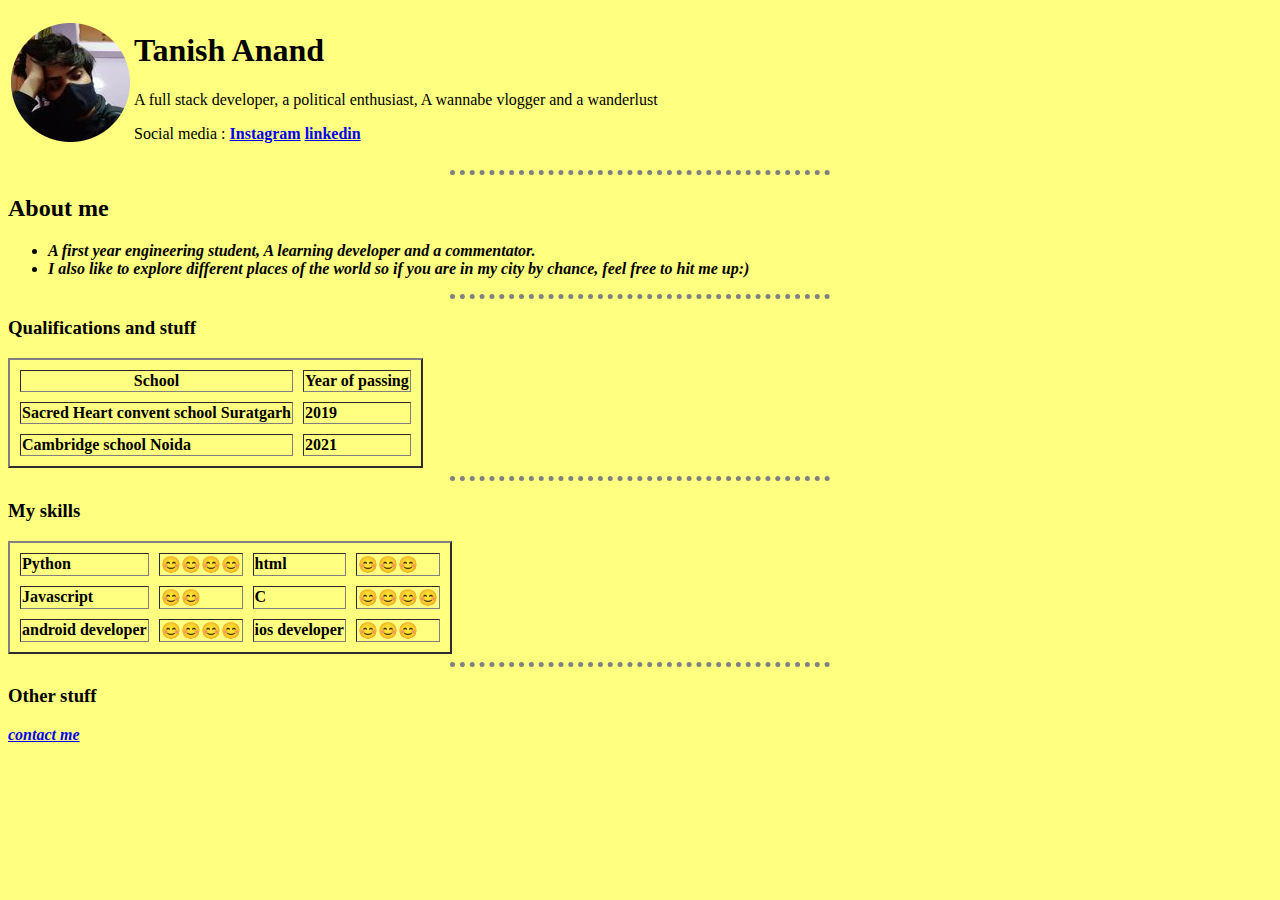
==== index.html @ 0e56238c "Add files via upload" ====
<!DOCTYPE html>
<html lang="en">

<head>
    <meta charset="UTF-8">
    <meta http-equiv="X-UA-Compatible" content="IE=edge">
    <meta name="viewport" content="width=device-width, initial-scale=1.0">
    <title>t_unitx</title>

    <style>
        body {
            background-color:  rgb(255, 255, 128);;
        }
        hr {
              border-style: none;
            border-top-style: dotted;
            width: 30%;
            border-color: gray;
            border-width: 5px;
        }

    </style>



</head>

<body>
    <table>
        <tr>
            <td><img src="tanish-modified (1).png" alt="tanish anand profile picture"></td> 
            <td>
                <h1>Tanish Anand</h1>



                <p>A full stack developer, a political enthusiast, A wannabe vlogger and a wanderlust</p>
                <p>Social media : <strong> <a href="https://www.instagram.com/t_unitx/"> Instagram</a> <a
                            href="https://www.linkedin.com/in/tanish-anand-853b3720a/">linkedin</a></strong></p>
            </td>

        </tr>

    </table>
    <hr>
    <h2>About me</h2>

    <ul>
        <li> <strong> <em> A first year engineering student, A learning developer and a commentator.</em></li>
        <li>
            <strong> <em> I also like to explore different places of the world so if you are in my city by chance, feel
                    free to hit me up:)</em></strong>

        </li>
    </ul>
    <hr>
    <h3>Qualifications and stuff</h3>
    <table cellspacing="10" border="2">
        <tr>
            <th>
                School
            </th>
            <th>
                Year of passing
            </th>

        </tr>
        <tr>
            <td>Sacred Heart convent school Suratgarh</td>
            <td>
                2019
            </td>
        </tr>
        <tr>
            <td>
                Cambridge school Noida

            </td>
            <td>
                2021
            </td>
        </tr>
    </table>
    <hr>
    <h3>My skills</h3>

    <table cellspacing="10" border="2">

        <tr>
            <td>Python</td>
            <td>😊😊😊😊</td>
            <td>html</td>
            <td>😊😊😊</td>
        </tr>

        <tr>
           <td> Javascript</td>
           <td>
               😊😊
           </td>
           <td>
               C
           </td>
           <td>😊😊😊😊</td>
        </tr>
        <tr>
            <td>android developer</td>
            <td>😊😊😊😊</td>
            <td>ios developer</td>
            <td>😊😊😊</td>

        </tr>
    </table>
    <hr>
    <h3>Other stuff</h3>
    <a href="contactme.html"><strong><em>contact me</em></strong></a>
    

</body>

</html>
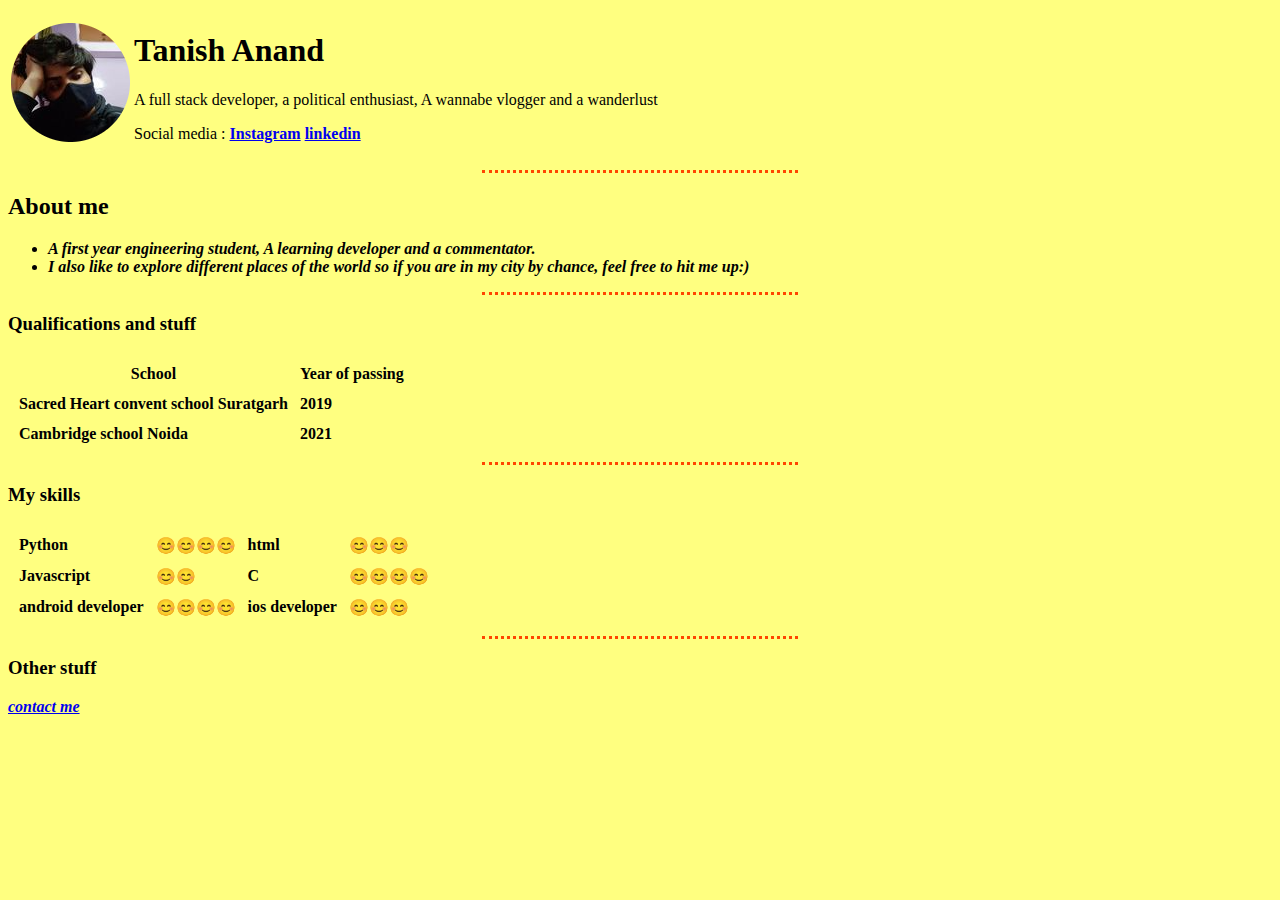
==== commit 6d9db170: "Add files via upload" ====
--- a/index.html
+++ b/index.html
@@ -9,14 +9,15 @@
 
     <style>
         body {
-            background-color:  rgb(255, 255, 128);;
+            /* background-color: brown; */
+            background-color: rgb(255, 255, 128);
         }
         hr {
               border-style: none;
             border-top-style: dotted;
-            width: 30%;
-            border-color: gray;
-            border-width: 5px;
+            width: 25%;
+            border-color: orangered;
+            border-width: 3px;
         }
 
     </style>
@@ -55,7 +56,7 @@
     </ul>
     <hr>
     <h3>Qualifications and stuff</h3>
-    <table cellspacing="10" border="2">
+    <table cellspacing="10" >
         <tr>
             <th>
                 School
@@ -84,7 +85,7 @@
     <hr>
     <h3>My skills</h3>
 
-    <table cellspacing="10" border="2">
+    <table cellspacing="10" >
 
         <tr>
             <td>Python</td>
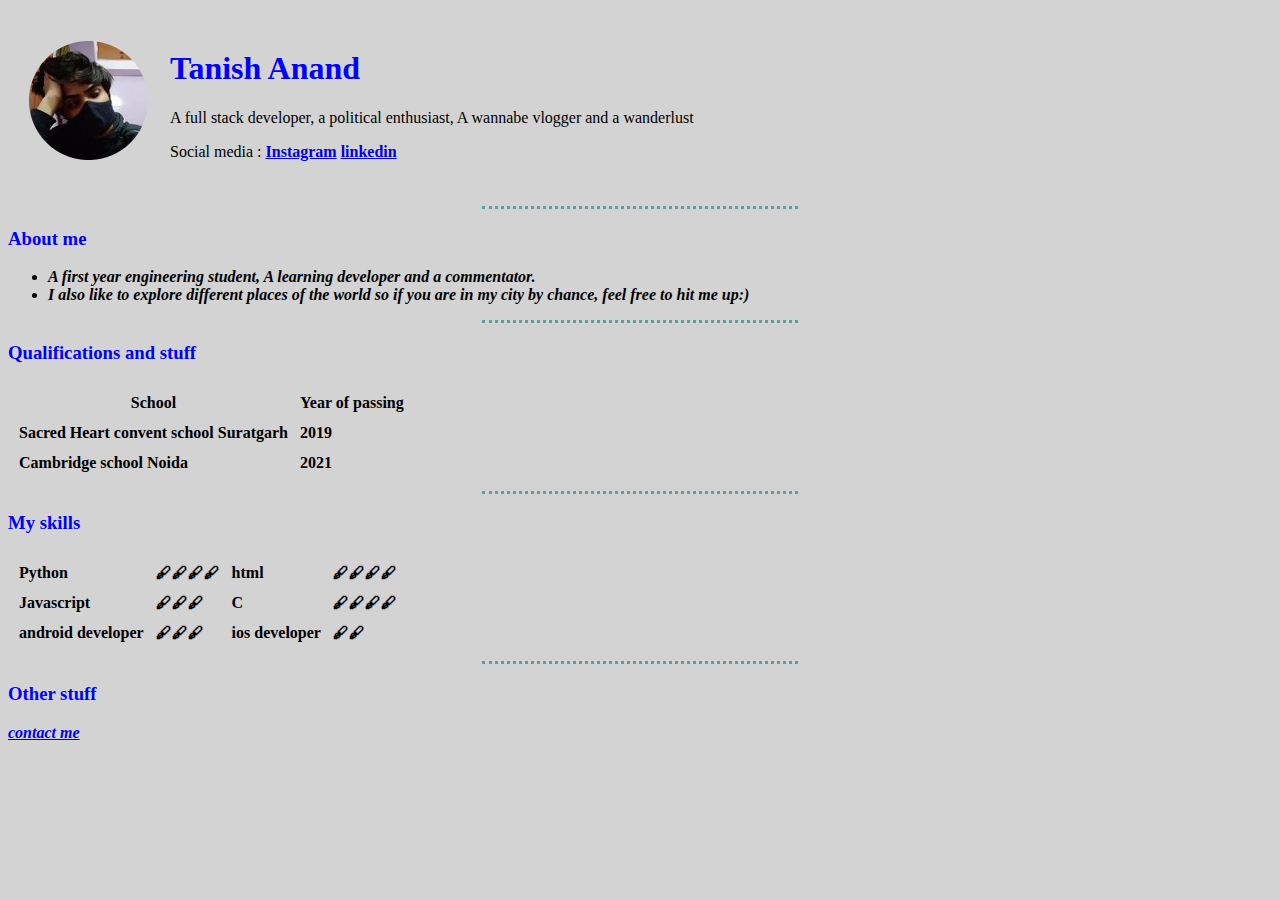
==== commit 51fbaeeb: "added external css" ====
--- a/index.html
+++ b/index.html
@@ -6,28 +6,15 @@
     <meta http-equiv="X-UA-Compatible" content="IE=edge">
     <meta name="viewport" content="width=device-width, initial-scale=1.0">
     <title>t_unitx</title>
+    <link rel="stylesheet" href="css\style.css">
 
-    <style>
-        body {
-            /* background-color: brown; */
-            background-color: rgb(255, 255, 128);
-        }
-        hr {
-              border-style: none;
-            border-top-style: dotted;
-            width: 25%;
-            border-color: orangered;
-            border-width: 3px;
-        }
-
-    </style>
-
+   
 
 
 </head>
 
 <body>
-    <table>
+    <table  cellspacing="20" >
         <tr>
             <td><img src="tanish-modified (1).png" alt="tanish anand profile picture"></td> 
             <td>
@@ -44,7 +31,7 @@
 
     </table>
     <hr>
-    <h2>About me</h2>
+    <h3>About me</h3>
 
     <ul>
         <li> <strong> <em> A first year engineering student, A learning developer and a commentator.</em></li>
@@ -89,26 +76,26 @@
 
         <tr>
             <td>Python</td>
-            <td>😊😊😊😊</td>
+            <td>🖋🖋🖋🖋</td>
             <td>html</td>
-            <td>😊😊😊</td>
+            <td>🖋🖋🖋🖋</td>
         </tr>
 
         <tr>
            <td> Javascript</td>
            <td>
-               😊😊
+               🖋🖋🖋
            </td>
            <td>
                C
            </td>
-           <td>😊😊😊😊</td>
+           <td>🖋🖋🖋🖋</td>
         </tr>
         <tr>
             <td>android developer</td>
-            <td>😊😊😊😊</td>
+            <td>🖋🖋🖋</td>
             <td>ios developer</td>
-            <td>😊😊😊</td>
+            <td>🖋🖋</td>
 
         </tr>
     </table>
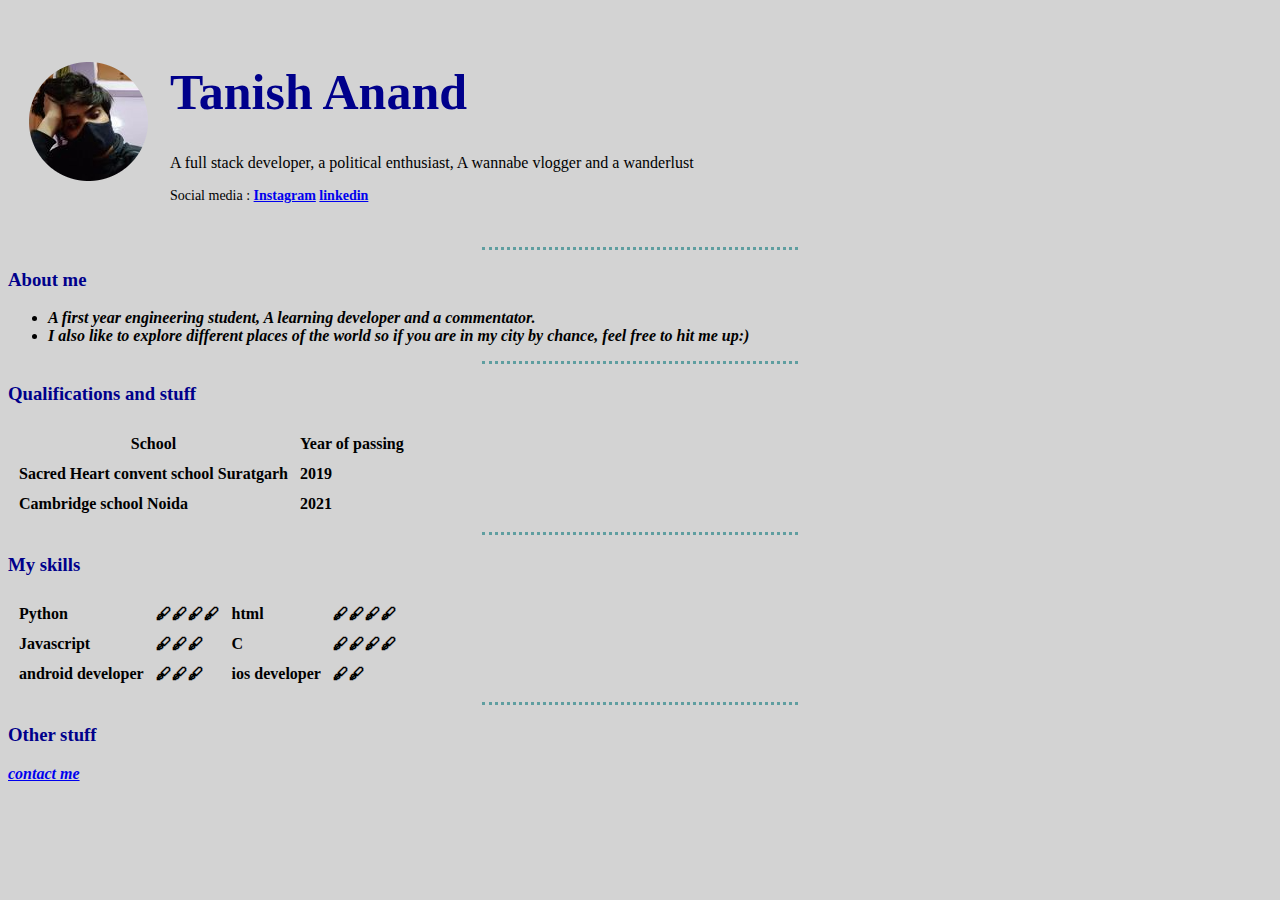
==== commit 5627a980: "Add files via upload" ====
--- a/index.html
+++ b/index.html
@@ -16,14 +16,14 @@
 <body>
     <table  cellspacing="20" >
         <tr>
-            <td><img src="tanish-modified (1).png" alt="tanish anand profile picture"></td> 
+            <td><img  src="tanish-modified (1).png" alt="tanish anand profile picture"></td> 
             <td>
                 <h1>Tanish Anand</h1>
 
 
 
                 <p>A full stack developer, a political enthusiast, A wannabe vlogger and a wanderlust</p>
-                <p>Social media : <strong> <a href="https://www.instagram.com/t_unitx/"> Instagram</a> <a
+                <p class="target" >Social media : <strong> <a href="https://www.instagram.com/t_unitx/"> Instagram</a> <a
                             href="https://www.linkedin.com/in/tanish-anand-853b3720a/">linkedin</a></strong></p>
             </td>
 
